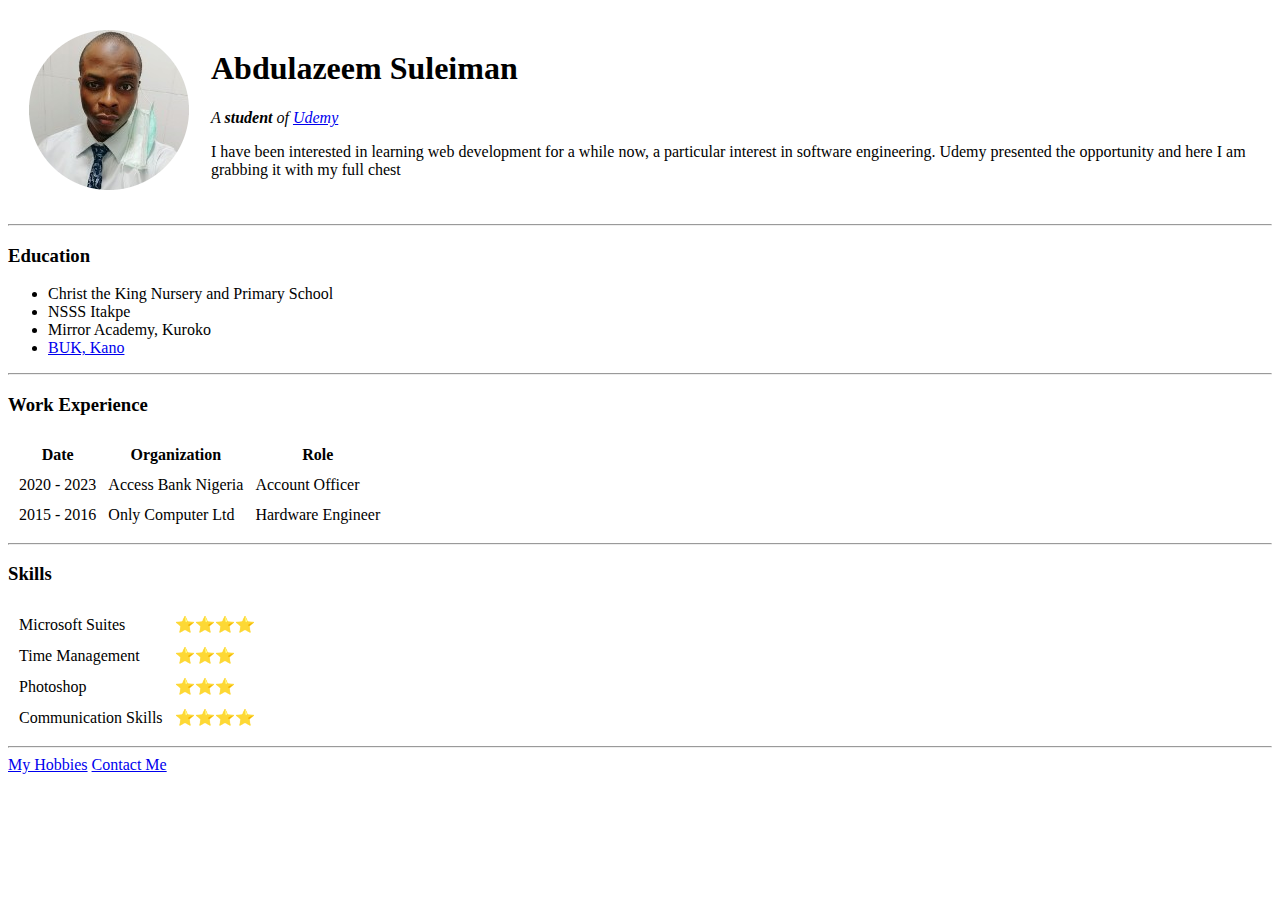
==== index.html @ e5ebddf0 "Add initial CV website files" ====
<!DOCTYPE html>
<html lang="en">
 <head>
    <meta charset="UTF-8">
    <title>🤖Dee's Personal Site</title>
 </head>
 <body>
  <table cellspacing ="20">
    <tr>
      <td><img src="images/Dee-modified.png" alt="This is what I look like"></td>
      <td><h1>Abdulazeem Suleiman</h1> 
        <p><em>A <strong>student</strong> of <a href="https://www.udemy.com/" target="_blank">Udemy</a></em></p>
        <p>I have been interested in learning web development for a while now, a particular interest in software engineering. Udemy presented the opportunity and here I am grabbing it with my full chest</p></td>
    </tr>
  </table>
   <hr>
   <h3>Education</h3>
    <ul>
     <li>Christ the King Nursery and Primary School</li>
     <li>NSSS Itakpe</li>
     <li>Mirror Academy, Kuroko</li>
     <li><a href="https://www.buk.edu.ng/" target="_blank">BUK, Kano</a></li>
    </ul> 
    <hr>
    <h3>Work Experience</h3>
    <table cellspacing="10px">
      <thead>
        <tr>
          <th>Date</th>
          <th>Organization</th>
          <th>Role</th>
        </tr>
      </thead>
      <tbody>
        <tr>
          <td>2020 - 2023</td>
          <td>Access Bank Nigeria</td> 
          <td>Account Officer</td>
        </tr>
        <tr>
          <td>2015 - 2016</td>
          <td>Only Computer Ltd</td>
          <td>Hardware Engineer</td>
        </tr>
      </tbody>
      <tfoot>

      </tfoot>
    </table>
    <hr>
    <h3>Skills</h3>
    
    <table cellspacing="10px">
      <tbody>
        <tr>
         <td>Microsoft Suites</td>
         <td>⭐⭐⭐⭐</td>
        <tr>
         <td>Time Management</td>
         <td>⭐⭐⭐</td>
        </tr> 
        <tr>
         <td>Photoshop </td>
         <td>⭐⭐⭐</td>
        </tr> 
        <tr>
         <td>Communication Skills</td>
         <td>⭐⭐⭐⭐</td>
        </tr> 
      </tbody>
    </table>  
        
    <hr>
    <a href="hobbies.html" target="_blank">My Hobbies</a>
    <a href="contact.html" target="_blank">Contact Me</a>

 </body>
</html>
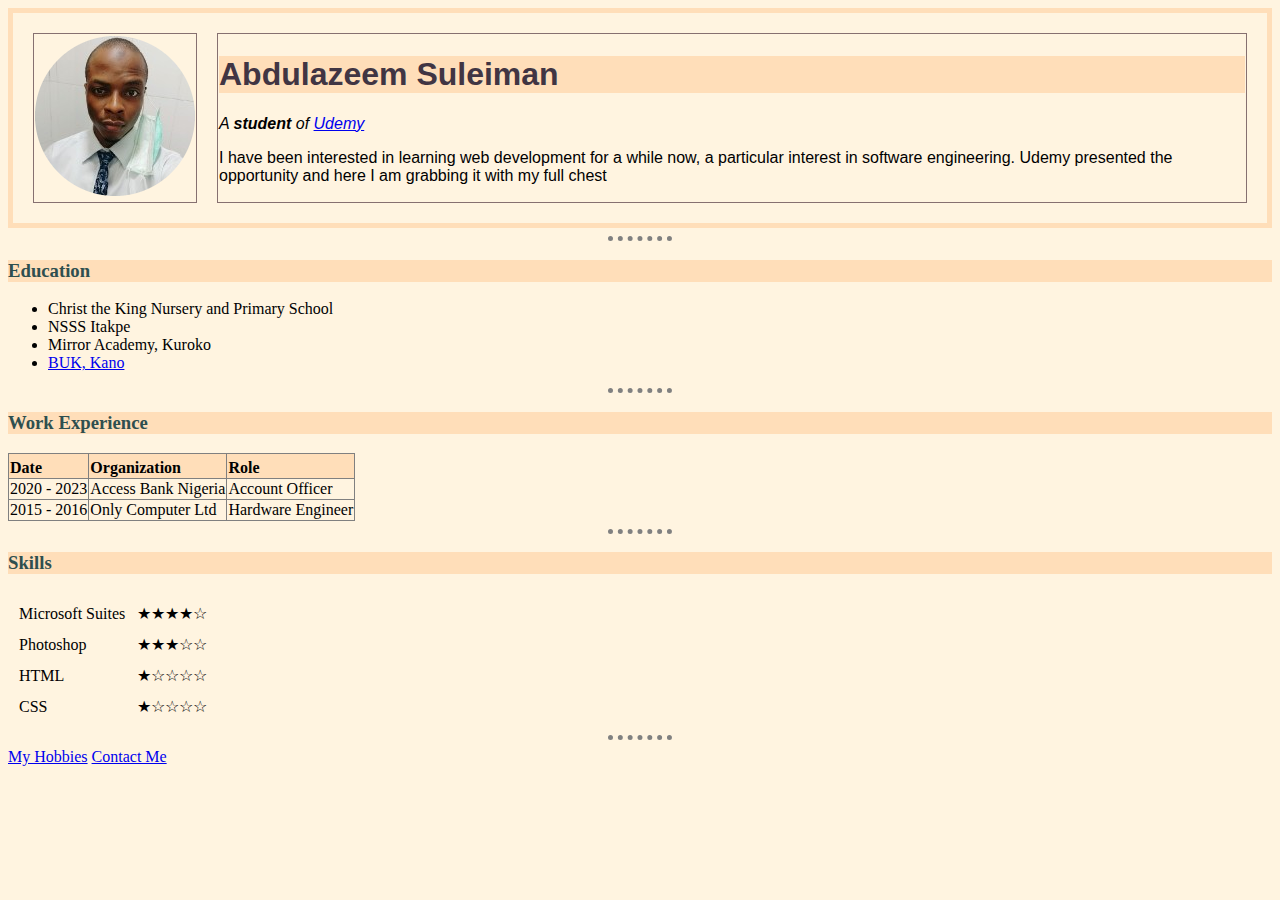
==== commit 0204c711: "Add files via upload" ====
--- a/index.html
+++ b/index.html
@@ -3,9 +3,11 @@
  <head>
     <meta charset="UTF-8">
     <title>🤖Dee's Personal Site</title>
+    <link rel="stylesheet" href="css/styles.css">
+
  </head>
  <body>
-  <table cellspacing ="20">
+  <table border="1" cellspacing="20" id="info">
     <tr>
       <td><img src="images/Dee-modified.png" alt="This is what I look like"></td>
       <td><h1>Abdulazeem Suleiman</h1> 
@@ -23,7 +25,7 @@
     </ul> 
     <hr>
     <h3>Work Experience</h3>
-    <table cellspacing="10px">
+    <table border="1" cellspacing="10px" id="demo3">
       <thead>
         <tr>
           <th>Date</th>
@@ -54,23 +56,23 @@
       <tbody>
         <tr>
          <td>Microsoft Suites</td>
-         <td>⭐⭐⭐⭐</td>
+         <td>&#9733&#9733&#9733&#9733☆</td>
+        </tr>
         <tr>
-         <td>Time Management</td>
-         <td>⭐⭐⭐</td>
+          <td>Photoshop </td>
+          <td>&#9733&#9733&#9733☆☆</td>
+        </tr>  
+        <tr>
+         <td>HTML</td>
+         <td>&#9733☆☆☆☆</td>
         </tr> 
         <tr>
-         <td>Photoshop </td>
-         <td>⭐⭐⭐</td>
-        </tr> 
-        <tr>
-         <td>Communication Skills</td>
-         <td>⭐⭐⭐⭐</td>
+         <td>CSS</td>
+         <td>&#9733☆☆☆☆</td>
         </tr> 
       </tbody>
     </table>  
-        
-    <hr>
+    <hr>    
     <a href="hobbies.html" target="_blank">My Hobbies</a>
     <a href="contact.html" target="_blank">Contact Me</a>
 
--- a/css/styles.css
+++ b/css/styles.css
@@ -0,0 +1,62 @@
+body  {
+    background-color:  #FFF4E0;
+  }
+
+hr {
+    
+    border-color: gray;
+    border-style: dotted none none;
+    width: 5%;
+    border-width: 5px;
+  }
+
+#info {
+    font-family: Arial, Helvetica, sans-serif;
+    width: 100%;
+    border-width: 5px;
+    border-style: solid solid;
+    border-color: #FFDEB9;
+    
+}
+
+#info td{
+  border-style: solid solid;
+  border-color: #867070;
+}
+
+h1   {
+    color: #413543;
+}
+
+h3 {
+    color: #2E4F4F;
+}
+
+#info td h1, h3 {
+   background-color: #FFDEB9;
+}
+
+/*#info td {
+  border: 1px solid;
+}*/
+
+
+
+/*#demo2 {
+  border-width: 1px;
+  border-style: solid;
+}*/
+
+#demo3 {
+  
+  border-collapse: collapse;
+  text-align: left;
+}
+
+#demo3 th {
+  padding-top: 5px;
+  padding-bottom: 5x;
+  background-color: #FFDEB9;
+  border-style: solid;
+}
+
